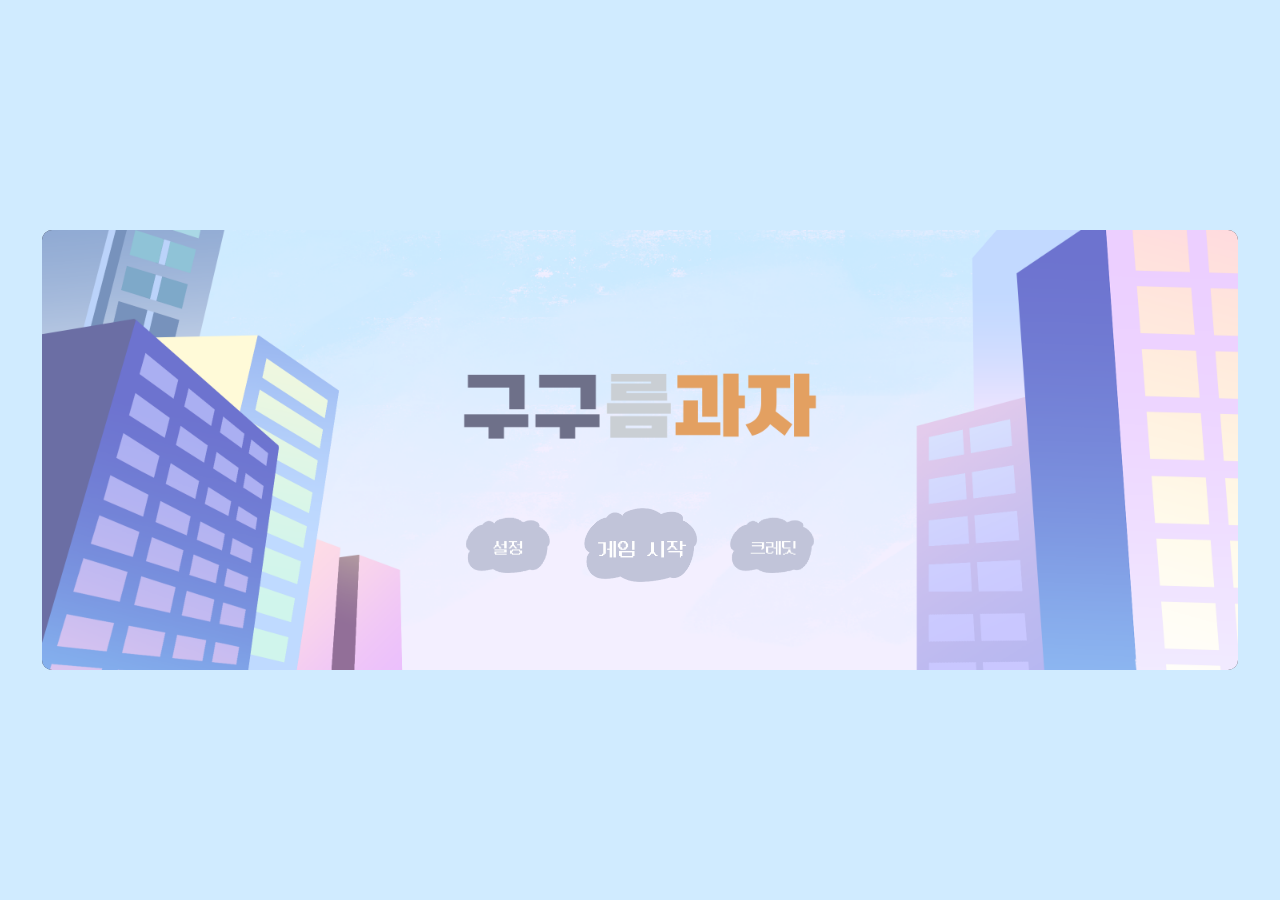
==== index.html @ b90b45f0 "Updated: 인간발-속도에 따른 땅에 남아있는 시간 따로 조절가능, 히트박스 추가" ====
<!doctype html>
<html lang="ko">
    <head>
        <meta charset="UTF-8" />
        <meta name="viewport" content="width=device-width, initial-scale=1.0" />
        <title>구구름과자</title>

        <link rel="icon" type="image/x-icon" href="/img_assets/cig.png" />

        <!-- CSS: tokens → 리셋 → 레이아웃 → 부품 순서 -->
        <link rel="stylesheet" href="css/tokens.css" />
        <link rel="stylesheet" href="css/base.css" />
        <link rel="stylesheet" href="css/layout.css" />
        <link rel="stylesheet" href="css/components.css" />
    </head>
    <body>
        <!-- 모든 씬을 담는 박스. 씬 흐름: title → introVideo → play → endingVideo → end -->

        <div id="game-container">
            <!-- ═══ 씬: 타이틀 ═══ -->
            <div id="scene-title" class="scene active">
                <img
                    class="scene-title-image"
                    src="img_assets/bg/title.png"
                    alt="타이틀"
                />
                <div class="title-controls">
                    <div class="btn-group">
                        <button id="btn-game-setting" class="btn-ui-frame">
                            <img
                                src="img_assets/ui/gameSetting.png"
                                alt="설정"
                            />
                        </button>
                        <button id="btn-game-start" class="btn-ui-frame">
                            <img
                                src="img_assets/ui/gameStartButton.png"
                                alt="게임 시작"
                            />
                        </button>
                        <button id="btn-game-credit" class="btn-ui-frame">
                            <img
                                src="img_assets/ui/gameCredit.png"
                                alt="난이도"
                            />
                        </button>
                    </div>
                </div>
            </div>

            <!-- ═══ 씬: 인트로 영상(이미지) ═══ -->
            <div id="scene-introVideo" class="scene">
                <!-- poster: 영상이 재생되기 전/실패했을 때 대신 보여줄 이미지 (= 최소 1장 보장) -->
                <video
                    id="intro-video"
                    class="scene-video"
                    src="video_assets/intro.mp4"
                    poster="img_assets/bg/opening.png"
                    playsinline
                    preload="auto"
                ></video>
                <!-- 인트로 건너뛰기 버튼 (영상 위에 떠 있음) -->
                <button id="btn-skip-intro" class="btn-skip">건너뛰기 ▸</button>
            </div>

            <!-- ═══ 씬: 플레이 ═══ -->
            <div id="scene-play" class="scene">
                <!-- HUD: 폐 게이지 -->
                <div id="hud">
                    <div class="hud-lung-box">
                        <div id="lung-gauge">
                            <!-- 레이어1: 폐 외곽선 (항상 보임) -->
                            <div id="lung-outline"></div>
                            <!-- 레이어2: 채움 색, mask로 폐 모양만 남기고 clip-path로 아래서 위로 채움 -->
                            <div id="lung-fill"></div>
                        </div>
                        <span id="gauge-value">0 / 100</span>
                    </div>
                </div>

                <!-- 플레이 무대(뷰포트): 고정 크기 창. 이 안에서 #world 가 스크롤된다. -->
                <div id="play-field">
                    <!-- 월드(맵 전체 크기). render 가 transform 으로 좌우로 민다. -->
                    <div id="world">
                        <!-- 배경 맵 이미지 (월드 맨 뒤 레이어) -->
                        <div id="map-bg"></div>
                        <!-- 담배 레이어 (render 가 자식 노드 생성/관리) -->
                        <div id="cigarette-layer"></div>
                        <div id="cig-hitbox-layer"></div>
                        <!-- 디버그용: 담배 충돌 박스 -->

                        <!-- 플레이어 (render 가 left/top 설정) -->
                        <div id="player"></div>
                        <div id="player-hitbox"></div>
                        <!-- 디버그용: 실제 충돌 박스 시각화 -->

                        <!-- 인간 발(적) 레이어 (render 가 자식 노드 생성/관리) -->
                        <div id="human-layer"></div>
                        <div id="foot-hitbox-layer"></div>
                        <!-- 디버그용: 발 충돌 박스 -->
                    </div>
                </div>
            </div>

            <!-- ═══ 씬: 엔딩 영상(이미지) ═══ -->
            <div id="scene-endingVideo" class="scene">
                <video
                    id="ending-video"
                    class="scene-video"
                    src="video_assets/ending.mp4"
                    poster="img_assets/bg/ending.png"
                    playsinline
                    preload="auto"
                ></video>
            </div>

            <!-- ═══ 씬: 엔딩 화면 end ═══ -->
            <div id="scene-end" class="scene">
                <h2>폐가 담배연기로 가득찬 구구는 멀리멀리 날아갔대요.</h2>
                <button id="btn-restart" class="btn-primary">다시 줍기</button>
            </div>

            <!-- ═══ 설정 팝업 (esc 로 열고 닫음, play 중에만) ═══ -->
            <!-- '씬'이 아니라 게임 화면 위에 뜨는 오버레이다. 평소엔 .hidden 으로 숨김. -->
            <div id="settings-overlay" class="overlay hidden">
                <div id="settings-popup">
                    <h2 class="settings-title">설정</h2>
                    <!-- 다시 시작: 타이틀 화면으로 돌아간다 (다시 시작하면 게임 초기화됨) -->
                    <button id="btn-settings-restart" class="btn-image-style">
                        다시 줍기
                    </button>

                    <!-- TODO(다음): BGM 볼륨 슬라이더가 여기 들어옴 -->
                    <!-- BGM 볼륨 슬라이더 -->
                    <div class="settings-row">
                        <label for="bgm-volume" class="settings-label"
                            >BGM</label
                        >
                        <!-- value 는 폴백. JS가 DATA.CONFIG.AUDIO.BGM_VOLUME 로 덮어씀 -->
                        <input
                            id="bgm-volume"
                            class="bgm-slider"
                            type="range"
                            min="0"
                            max="1"
                            step="0.01"
                            value="0.5"
                        />
                    </div>
                </div>
            </div>
        </div>

        <!-- ═══ 스크립트 로드 (의존성 순서) ═══ -->
        <script src="js/helpers.js"></script>
        <script src="js/data.js"></script>

        <!-- 엔티티 클래스 (state.js·systems 보다 먼저 로드, state.js가 쓰니까) -->
        <script src="js/entities/player.js"></script>
        <script src="js/entities/cigarette.js"></script>

        <script src="js/entities/humanFoot.js"></script>
        <script src="js/entities/human.js"></script>

        <script src="js/state.js"></script>
        <script src="js/systems/input.js"></script>
        <script src="js/systems/movement.js"></script>
        <script src="js/systems/camera.js"></script>
        <script src="js/systems/interaction.js"></script>
        <script src="js/systems/spawn.js"></script>
        <!-- 담배 낙하 + 공중 데미지 시스템 (air→ground FSM) -->
        <script src="js/systems/cigaretteFall.js"></script>
        <script src="js/systems/humanWalk.js"></script>

        <!-- anim.js: 현재 보류(주석 처리됨). 다음 스코프에서 부활 예정이라 로드만 유지. -->
        <script src="js/systems/anim.js"></script>
        <script src="js/systems/judge.js"></script>
        <script src="js/systems/render.js"></script>
        <!-- BGM -->
        <script src="js/audio.js"></script>
        <script src="js/loop.js"></script>
        <!-- 설정 팝업 (esc 토글 + 다시 시작) -->
        <script src="js/settings.js"></script>

        <script src="js/main.js"></script>
    </body>
</html>
---- css/tokens.css ----
/* ═══════════════════════════════════════════════════════
   tokens.css — 디자인 토큰 (모든 변수의 단일 출처)
   원시색 → 의미색 → 버튼 → 간격 → 폰트 → 모서리 → 그림자 → 게임전용.
   ═══════════════════════════════════════════════════════ */

@import url("https://fonts.googleapis.com/css2?family=Noto+Sans+KR:wght@400;500;700&family=Jua&display=swap");

:root {
    /* ═══ 1. 원시 색상 (Primitive Colors) ═══ */
    --ink-900: #1a1a1f;
    --ink-700: #2e2e38;
    --ink-500: #4a4a57;

    --paper-0: #ffffff;
    --paper-50: #f7f5f0;
    --paper-100: #ece8df;
    --paper-300: #d6d0c2;

    --smoke-300: #b8c0c4;
    --smoke-500: #8a949a;

    --btn-bg: #fff9d5;
    --btn-text: #2627ff;

    /* 게이지(폐) — 차오를수록 탁해지는 느낌의 강조색 */
    /* --gauge-fill: #d8654f; */
    --gauge-fill: #e0c7b6;
    --gauge-track: #0d0dd5;

    --accent-500: #e8b84b; /* 담배 불빛/포인트 */

    /* ═══ 2. 의미 색상 (Semantic Colors) ═══ */
    --text-primary: var(--paper-50);
    --text-secondary: var(--smoke-300);
    --text-inverse: var(--ink-900);

    --bg-frame: var(--ink-900); /* 화면 바깥 여백 */
    --bg-stage: var(--ink-700); /* 플레이 무대 배경 */
    --bg-ground: #3f3f4a; /* 바닥 */

    --border-primary: var(--ink-500);

    /* ═══ 3. 버튼 색상 ═══ */
    --button-primary-bg: var(--accent-500);
    --button-primary-hover: #f1c766;
    --button-primary-text: var(--ink-900);

    --button-dev-bg: var(--smoke-500);
    --button-dev-hover: var(--smoke-300);
    --button-dev-text: var(--ink-900);

    /* ═══ 4. 간격 (Spacing) — 4px 단위 ═══ */
    --spacing-1: 4px;
    --spacing-2: 8px;
    --spacing-3: 12px;
    --spacing-4: 16px;
    --spacing-6: 24px;
    --spacing-8: 32px;
    --spacing-12: 48px;
    --spacing-14: 56px;
    --spacing-18: 72px;
    --spacing-30: 120px;

    /* ═══ 5. 폰트 ═══ */
    --font-family: "Noto Sans KR", sans-serif;
    --font-display: "Jua", "Noto Sans KR", sans-serif; /* 타이틀용 */

    --font-size-sm: 14px;
    --font-size-base: 16px;
    --font-size-lg: 18px;
    --font-size-h2: 30px;
    --font-size-h1: 40px;

    --font-weight-base: 400;
    --font-weight-medium: 500;
    --font-weight-bold: 700;

    /* ═══ 6. 모서리 (Border Radius) ═══ */
    --radius-sm: 4px;
    --radius-base: 8px;
    --radius-lg: 12px;
    --radius-full: 9999px;

    /* ═══ 7. 그림자 (Shadow) ═══ */
    --shadow-sm: 0 1px 2px 0 rgba(0, 0, 0, 0.25);
    --shadow-md: 0 4px 6px -1px rgba(0, 0, 0, 0.35);
    --shadow-lg: 0 10px 20px -5px rgba(0, 0, 0, 0.5);

    /* ═══ 8. 게임 전용 토큰 ═══ */
    /* 무대(필드)·플레이어·바닥 크기. 진짜 단일 출처는 JS 의 DATA.CONFIG 이며,
       main.js 부팅 때 아래 값들을 DATA 값으로 덮어쓴다(주입).
       여기 값은 JS 로딩 전/주입 실패 시의 폴백(fallback)일 뿐이다. */
    --viewport-width: 720px; /* 폴백 — main.js 가 DATA.CONFIG.VIEWPORT.WIDTH 로 덮어씀 */
    --viewport-height: 360px; /* 폴백 — main.js 가 덮어씀 */
    --map-width: 720px; /* 폴백 — main.js 가 DATA.CONFIG.MAP.WIDTH 로 덮어씀 */
    --map-height: 360px; /* 폴백 — main.js 가 덮어씀 */
    --map-sprite: none; /* 폴백 — main.js 가 배경 이미지 url 로 덮어씀 */
    --player-width: 24px;
    --player-height: 32px;
    --ground-height: 40px; /* = DATA.CONFIG.VIEWPORT.GROUND_HEIGHT 폴백 */

    /* 담배 크기는 종류마다 달라서 더 이상 CSS 토큰을 쓰지 않는다.
       이제 DATA.CIGARETTE_TYPES 가 단일 출처이고, render() 가 인스턴스별로
       width/height 를 인라인 설정한다.
    --cig-width: 16px;
    --cig-height: 16px; */

    /* 게이지 바 */
    --gauge-bar-width: 240px;
    --gauge-bar-height: 20px;
}
---- css/base.css ----
/* ═══════════════════════════════════════════════════════
   base.css — 리셋 + 전역 기본 스타일
   대응 TDD: 없음 (인프라).

   CSS 분리 전략 (업계 통용 — ITCSS 의 단순화 버전):
     tokens.css      → 변수만 (Settings)
     base.css        → 리셋 + 요소 기본값 (Generic/Elements)  ← 이 파일
     layout.css      → 큰 구조: 컨테이너·씬·무대 (Objects)
     components.css  → 재사용 부품: 버튼·게이지·엔티티 (Components)
   파일이 더 커지면 components 를 buttons.css / gauge.css 등으로 더 쪼갠다.
   ═══════════════════════════════════════════════════════ */

*,
*::before,
*::after {
    box-sizing: border-box;
    margin: 0;
    padding: 0;
}

html,
body {
    height: 100%;
}

body {
    font-family: var(--font-family);
    font-size: var(--font-size-base);
    color: var(--text-primary);
    background: var(--bg-frame);

    display: flex;
    align-items: center;
    justify-content: center;
    min-height: 100vh;
    -webkit-user-select: none;
    user-select: none; /* 드래그로 텍스트 선택되는 것 방지 */
}

button {
    font-family: inherit;
    cursor: pointer;
    border: none;
}
---- css/layout.css ----
/* ═══════════════════════════════════════════════════════
   layout.css — 큰 구조 (컨테이너 · 씬 전환 · 플레이 무대)
   씬 전환 자체는 JS switchScene 이 .active 토글로 수행한다.
   씬 흐름(개발문서): title → introVideo → play → endingVideo → end
   ═══════════════════════════════════════════════════════ */

body {
    background-color: #d0ebff;
    margin: 0;
}

#game-container {
    position: relative;
    width: var(--viewport-width); /* 보이는 게임 = 뷰포트 폭 */
    background: var(--bg-stage);
    border: 2px solid #d0ebff;
    border-radius: var(--radius-lg);
    overflow: hidden;
}

/* ── 씬 공통: 기본은 숨김, .active 만 보임 ── */
.scene {
    display: none;
    flex-direction: column;
    align-items: center;
    justify-content: center;
    min-height: var(--viewport-height);
}

.scene.active {
    display: flex;
}

/* ── 타이틀 씬 ── */
#scene-title {
    gap: var(--spacing-6);
    text-align: center;
    position: relative; /* 내부 요소들을 겹쳐 올릴 기준점이 됩니다 */
    width: 100%; /* 게임 화면 가로를 꽉 채웁니다 */
    height: 440px; /* 지정한 화면 높이 */
    margin: 0 auto;
    overflow: hidden;
}

#scene-title h1 {
    font-family: var(--font-display);
    font-size: var(--font-size-h1);
}

#scene-end h2 {
    font-family: var(--font-display);
}

#btn-game-start {
    z-index: 10; /* 이미지보다 무조건 위에 보이도록 설정 */
}

#btn-game-setting {
    z-index: 10; /* 이미지보다 무조건 위에 보이도록 설정 */
}

.scene-title-image {
    display: block;
    position: absolute; /* 상자 안에서 배경처럼 바닥에 깔아둡니다 */
    top: 0;
    left: 0;
    width: 100%;
    height: 100%;
    object-fit: cover; /* 이미지가 절대 일그러지지 않게 보호합니다 */
    z-index: 1; /* 1층: 가장 바닥에 깔아둡니다 */
}

#scene-title .title-controls {
    position: absolute;
    bottom: 20%; /* 이미지 하단에서의 높이 조절 */
    left: 50%;
    transform: translateX(-50%);
    z-index: 10; /* 이미지보다 위로 띄우기 */
}

#scene-title .btn-group {
    display: flex;
    justify-content: center; /* 버튼들을 화면 가운데로 예쁘게 모아줘 */
    align-items: center; /* 크기가 달라진 버튼들의 '상하 정렬'을 정중앙으로 일렬횡대 정렬! */
    flex-direction: row; /* ★ 버튼들을 좌우로 나란히 정렬합니다 */
    gap: var(--spacing-3); /* ★ 버튼과 버튼 사이의 가로 간격입니다 */
}

.btn-ui-frame {
    background: none;
    border: none;
    padding: 0;
    cursor: pointer;
    position: relative; /* 글자를 위에 띄울 때를 위한 대비 */
    display: inline-flex;
    align-items: center;
    justify-content: center;
    --btn-custom-width: 120px; /* ㅠㅠ 이 안에서 하니까 됩니다 왜일까요 ... */

    transition: transform 0.2s ease-in-out; /* 크기 변화가 부드럽게 일어나도록 시간의 흐름을 줍니다 (0.2초 동안 부드럽게) */
    width: var(--btn-custom-width);
}

#btn-game-start img {
    width: 100%; /* 게임 시작 구름은 상자에 꽉 차게 100% */
}

#btn-game-setting img {
    width: 70%; /* 설정 이미지는 상자 안에서 70% 크기로 아담하게 줄여 */
}

#btn-game-credit img {
    width: 70%; /* 크레딧 이미지도 똑같이 70%로 줄여서 균형을 맞춰 */
}

.btn-ui-frame:hover {
    transform: scale(1.08);
}

/* ── 영상(이미지) 씬: introVideo / endingVideo ── */
/* 이미지 한 장을 무대 크기에 맞춰 보여준다. 시간이 지나면 자동 전환(loop.js). */
#scene-introVideo,
#scene-endingVideo {
    padding: 0; /* 이미지를 무대에 꽉 맞추기 위해 패딩 제거 */
}
.scene-image,
.scene-video {
    display: block;
    width: var(--viewport-width);
    height: var(--viewport-height);
    object-fit: contain; /* 비율 유지하며 무대 안에 맞춤 */
}

/* ── 플레이 씬 ── */
#scene-play {
    gap: var(--spacing-4);
    /* padding: var(--spacing-4); */
}

/* 플레이 무대: 좌우 이동·담배가 놓이는 고정 크기 박스.
   position:relative → 안의 player/담배가 absolute 로 배치됨 */
#play-field {
    position: relative;
    width: var(--viewport-width);
    height: var(--viewport-height);
    background: var(--bg-stage);
    overflow: hidden; /* ← 이게 4400px 월드를 1200px 창으로 잘라준다. 절대 지우면 안된답니다; */
}

/* 바닥선 — 플레이어와 담배가 서 있는 지면(시각용).
   높이는 DATA.CONFIG.FIELD.GROUND_HEIGHT 와 같다 (main.js 가 --ground-height 주입). */
#play-field::after {
    content: "";
    position: absolute;
    left: 0;
    right: 0;
    bottom: 0;
    height: var(--ground-height);
    background: transparent;
}

/* ── 월드(맵 전체): #play-field 안에서 transform 으로 좌우 스크롤 ── */
#world {
    position: absolute;
    left: 0;
    top: 0;
    width: var(--map-width);
    height: var(--map-height);
    will-change: transform; /* 매 프레임 transform → GPU 합성으로 부드럽게 (당신이 짚은 #3) */
}

/* ── 배경 맵 이미지 (월드 맨 뒤) ── */
#map-bg {
    position: absolute;
    left: 0;
    top: 0;
    width: var(--map-width);
    height: var(--map-height);
    background-image: var(--map-sprite);
    background-size: 100% 100%; /* 4400x440 칸에 꽉 채움. 원본과 같은 10:1 비율이라 왜곡 없음 */
    background-repeat: no-repeat;
}

.hud-lung-box {
    position: absolute;
    top: 24px; /* 상단 테두리로부터 내려올 거리 */
    right: 32px; /* 오른쪽 테두리로부터 떨어질 거리 */
    z-index: 100; /* 게임 속 다른 요소들보다 항상 위에 보이도록 설정 */
}
---- css/components.css ----
/* ═══════════════════════════════════════════════════════
   components.css — 재사용 부품 (버튼 · 게이지 · 엔티티)
   ⚠ 여기엔 "보이는 모양"만. 위치(left/top)·크기·게이지 너비처럼 STATE/DATA
     에서 나오는 값은 render() 가 인라인 스타일로 쓴다 (CSS 는 고정 모양만).
   ═══════════════════════════════════════════════════════ */

/* ── 버튼 ── */
.btn-primary {
    font-family: var(--font-display);
    font-size: var(--font-size-lg);
    color: var(--button-primary-text);
    background: var(--button-primary-bg);
    padding: var(--spacing-3) var(--spacing-8);
    border-radius: var(--radius-full);
    box-shadow: var(--shadow-md);
    transition: background 0.15s ease;
}
.btn-primary:hover {
    background: var(--button-primary-hover);
}

/* 개발용 버튼 (담배 수동 생성 — 테스트용) */
.btn-dev {
    font-size: var(--font-size-sm);
    color: var(--button-dev-text);
    background: var(--button-dev-bg);
    padding: var(--spacing-2) var(--spacing-4);
    border-radius: var(--radius-sm);
}
.btn-dev:hover {
    background: var(--button-dev-hover);
}

/* ── 인트로 건너뛰기 버튼 ── */
/* 영상 씬은 position:relative 가 아니므로, 무대(#game-container) 기준으로 띄운다.
   영상 위 오른쪽 아래 구석에 배치. */
.btn-skip {
    position: absolute;
    right: var(--spacing-4);
    bottom: var(--spacing-4);
    z-index: 50; /* 영상보다 위 */
    font-family: var(--font-display);
    font-size: var(--font-size-base);
    color: var(--btn-text);
    background-color: var(--btn-bg);
    padding: var(--spacing-2) var(--spacing-4);
    border-radius: var(--radius-full);
    cursor: pointer;
    will-change: filter;
    transform: translateZ(0);
    transition:
        background 0.15s ease,
        filter 0.2s ease;
}
.btn-skip:hover {
    filter: brightness(50%);
}

/* ── HUD: 폐 게이지 ── */
#hud {
    position: absolute;
    top: 0;
    display: flex;
    align-items: center;
    gap: var(--spacing-3);
    width: var(--viewport-width);
    z-index: 20; /* 맨 위에 올리기 */
}
#gauge-value {
    font-size: var(--font-size-sm);
    color: var(--text-secondary);
    min-width: 48px;
}

/* 폐 모양 게이지 컨테이너: 크기는 폐 이미지 비율에 맞게 조정 */
#lung-gauge {
    position: relative;
    width: var(--lung-width); /* DATA에서 주입 */
    height: var(--lung-height); /* DATA에서 주입 */
}

/* 레이어1: 폐 외곽선 이미지. 항상 전체가 보임 */
#lung-outline {
    position: absolute;
    inset: 0;
    background-image: var(--lung-sprite); /* JS가 주입 */
    background-size: contain;
    background-repeat: no-repeat;
    background-position: center;
}

/* 레이어2: 채움 색. mask로 폐 모양만 남기고, clip-path로 아래서 위로 채운다 */
#lung-fill {
    position: absolute;
    inset: 0;
    background: var(--gauge-fill);

    /* 폐 PNG의 투명 부분은 뚫리고 불투명 부분만 색이 보임 */
    mask-image: var(--lung-sprite); /* JS가 주입 */
    mask-size: contain;
    mask-repeat: no-repeat;
    -webkit-mask-image: var(--lung-sprite); /* Safari */
    -webkit-mask-size: contain;
    -webkit-mask-repeat: no-repeat;
    -webkit-mask-position: center;

    /* clip-path: inset(X% 0 0 0) → 위에서 X%만큼 잘라냄. 즉 아래서 위로 채워짐 */
    /* 초기값 100% = 완전히 비어있음. render.js가 매 프레임 갱신 */
    clip-path: inset(100% 0 0 0);
    transition: clip-path 0.12s linear;
}
/* ── 엔티티: 플레이어 ── */
/* 위치(left/top)는 render() 가 STATE.player.x/y 로 설정. */
#player {
    position: absolute;
    width: var(--player-width);
    height: var(--player-height);
    border-radius: var(--radius-sm);
    background-position: bottom;
    background-size: contain;
    background-repeat: no-repeat;
}
/* 오른쪽을 볼 때 좌우 반전 (data-looking 은 render() 가 설정) */
#player[data-looking="right"] {
    transform: scaleX(-1);
}

/* 디버그: 실제 히트박스. render() 가 getBox() 값으로 위치·크기를 매 프레임 설정. */
#player-hitbox {
    position: absolute;
    border: 2px solid red;
    box-sizing: border-box; /* 테두리가 박스 크기를 키우지 않게 */
    pointer-events: none;
    z-index: 30;
}

/* ── 엔티티: 담배 ── */
/* 크기·이미지는 종류마다 다르므로 render() 가 인라인으로 설정한다(DATA 단일 출처).
   CSS 는 "배경 이미지를 어떻게 보여줄지"만 고정으로 둔다. */
.cigarette {
    position: absolute;
    background-position: center;
    background-size: contain;
    background-repeat: no-repeat;
    border-radius: var(--radius-sm);
    /* left/top/width/height/background-image 는 render() 가 인스턴스별로 설정 */
}
/* 주운 담배는 화면에서 사라짐 (collected === true) */
.cigarette.collected {
    display: none;
}

/* 디버그: 담배 실제 히트박스 (회전 안 함, 충돌과 1:1) */
.cig-hitbox {
    position: absolute;
    border: 2px solid red;
    box-sizing: border-box;
    pointer-events: none;
    z-index: 30;
}

.cig-hitbox.collected {
    display: none;
}
/* ── 엔티티: 인간 발(적) ── */
/* 크기·이미지는 종류/상태마다 다르므로 render() 가 인라인으로 설정한다(DATA 단일 출처). */
.human-foot {
    position: absolute;
    background-position: center;
    background-repeat: no-repeat;
    z-index: 10; /* 플레이어/담배 위로 (밟는 느낌). 뒤로 보내려면 낮추기 */
    /* left/top/width/height/background-image/display 는 render() 가 설정 */
    /* border: solid 1px blue; 이건 이미지 전체 테두리*/
    /* [추가] 원하는 배율 */
    background-size: 300px 400px;
}

/* 디버그: 발 실제 히트박스 (충돌과 1:1) */
.foot-hitbox {
    position: absolute;
    border: 2px solid red;
    box-sizing: border-box;
    pointer-events: none;
    z-index: 30;
}

/* ── 설정 팝업 오버레이 ── */
/* 게임 화면 전체를 덮는 반투명 막. .hidden 이면 숨김. */
.overlay {
    position: absolute; /* #game-container 기준으로 꽉 채움 */
    inset: 0;
    display: flex;
    align-items: center;
    justify-content: center;
    background: rgba(0, 0, 0, 0.55); /* 뒤 화면을 어둡게 */
    z-index: 100; /* 모든 씬 위에 */
}
.overlay.hidden {
    display: none; /* 평소엔 안 보임 */
}

/* 팝업 박스 */
#settings-popup {
    position: relative; /* 타이틀을 상단에 고정하기 위한 기준점 */
    display: flex;
    flex-direction: column;
    align-items: center;
    justify-content: center; /* 추가: 내부 요소들을 '세로 정중앙'으로 모으는 */

    width: 340px;
    min-height: 260px; /* 팝업창의 최소 높이를 살짝 잡아줘야 세로로 움직일 공간 */
    gap: 25px; /* ── 개별 조절을 위해 기존 gap은 0으로 ── */

    padding: var(--spacing-8);
    background: #cae1ff;
    border: none;
    box-shadow: 0 12px 36px rgba(164, 193, 230, 0.45);
    border-radius: var(--radius-lg);
    box-shadow: var(--shadow-lg);
    transform: scale(1.1);

    transform-origin: center;
}
.settings-title {
    position: absolute;
    top: 25px;
    font-family: var(--font-display);
    font-size: 1.5rem;
    color: #5c7594;
    margin: 0;
}

.btn-image-style {
    font-family: var(--font-display);
    font-size: var(--font-size-lg);
    background-color: var(--btn-bg);
    color: var(--btn-text);
    border-radius: var(--radius-full);
    padding: 15px 30px;
    font-size: 1.5rem;
    text-align: center;
    border: none;
    box-shadow: none;
    cursor: pointer;
    margin: 0;
    will-change: filter;
    transform: translateZ(0);
    transition: filter 0.2s ease;
}

.btn-image-style:hover {
    filter: brightness(90%);
}

.btn-settings-restart {
    margin: 0;
    text-align: center;
}

/* ── 설정: BGM 볼륨 슬라이더 ── */
.settings-row {
    margin: 0;
    display: flex;
    align-items: center;
    justify-content: center;
    gap: 15px;
    width: 100%; /* 좌우 밸런스를 맞추기 위해 너비 확보 */
}
.settings-label {
    font-family: var(--font-display);
    color: #5c7594;
}

/* 기본 슬라이더 (단순 막대 + 동그란 손잡이) */
.bgm-slider {
    -webkit-appearance: none;
    appearance: none;
    width: 160px;
    height: 12px;
    /* border-radius: var(--radius-full); */
    background: #c69c6d;
    outline: none;
    cursor: pointer;
}

/* 손잡이(잡고 움직이는 공) — WebKit(Chrome/Safari) */
.bgm-slider::-webkit-slider-thumb {
    -webkit-appearance: none;
    appearance: none;
    width: 32px;
    height: 32px;
    /* border-radius: var(--radius-full); */
    background: url("../img_assets/ui/flame_normal.png") no-repeat center center;
    background-size: contain;
    border: none;
}

/* [오른쪽 이동 시] 불꽃이 왼쪽으로 휘날리는 이미지 */
.bgm-slider.move-right::-webkit-slider-thumb {
    background: url("../img_assets/ui/flame_left.png") no-repeat center center;
    background-size: contain;
}

/* [왼쪽 이동 시] 불꽃이 오른쪽으로 휘날리는 이미지 */
.bgm-slider.move-left::-webkit-slider-thumb {
    background: url("../img_assets/ui/flame_right.png") no-repeat center center;
    background-size: contain;
}

/* 파이어폭스 브라우저용 */
.bgm-slider::-moz-range-thumb {
    width: 32px;
    height: 32px;
    background: url("../img_assets/ui/flame_normal.png") no-repeat center center;
    background-size: contain;
    border: none;
}

.bgm-slider.move-right::-moz-range-thumb {
    background: url("../img_assets/ui/flame_left.png") no-repeat center center;
    background-size: contain;
}
.bgm-slider.move-left::-moz-range-thumb {
    background: url("../img_assets/ui/flame_right.png") no-repeat center center;
    background-size: contain;
}
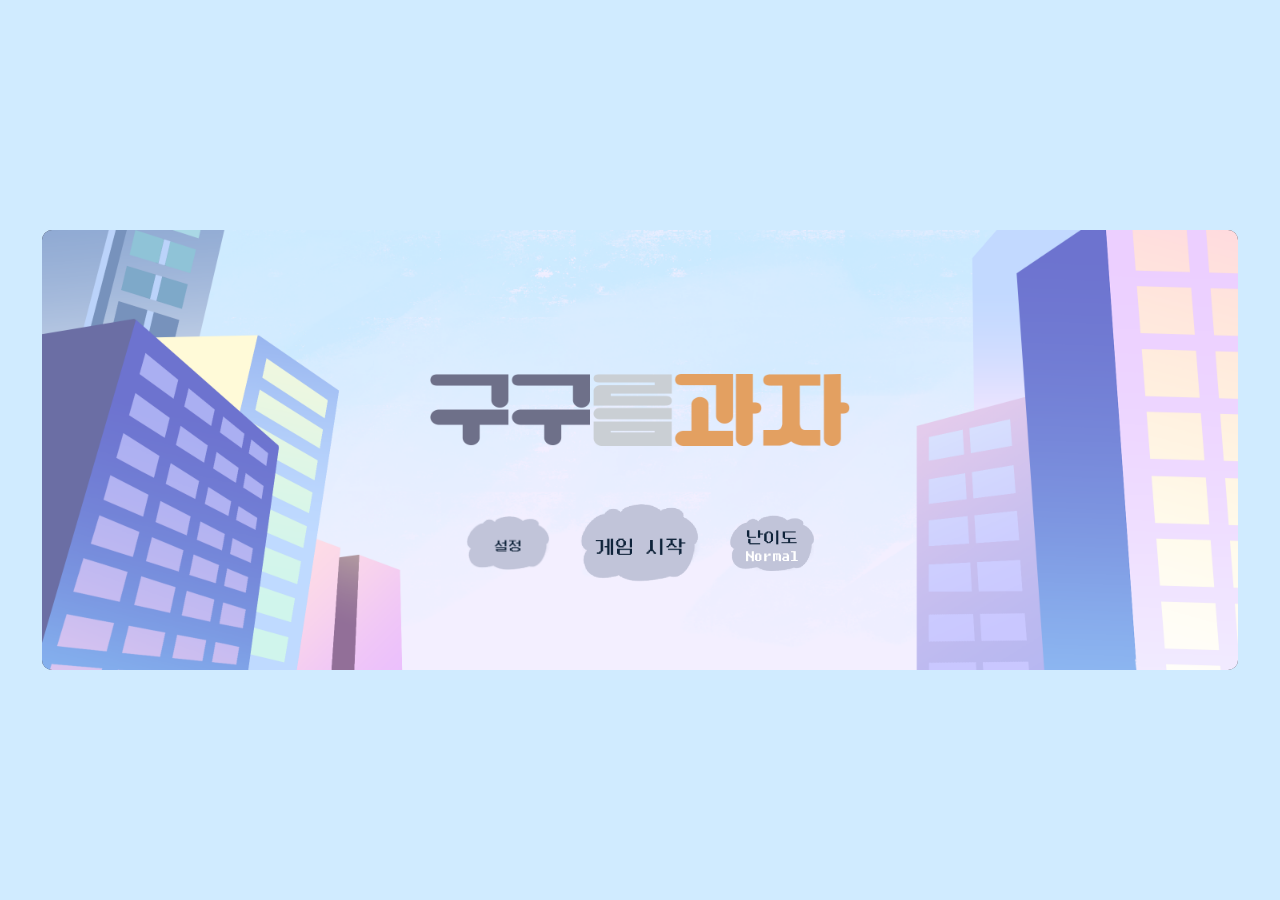
==== commit bfaeb442: "Updated: 타이틀 버튼 이미지 교체, 설정창 버튼추가 된 거 ui 수정" ====
--- a/index.html
+++ b/index.html
@@ -28,7 +28,7 @@
                     <div class="btn-group">
                         <button id="btn-game-setting" class="btn-ui-frame">
                             <img
-                                src="img_assets/ui/gameSetting.png"
+                                src="img_assets/ui/gameSettingButton.png"
                                 alt="설정"
                             />
                         </button>
@@ -40,7 +40,7 @@
                         </button>
                         <button id="btn-game-credit" class="btn-ui-frame">
                             <img
-                                src="img_assets/ui/gameCredit.png"
+                                src="img_assets/ui/gameNormalButton.png"
                                 alt="난이도"
                             />
                         </button>
@@ -114,21 +114,22 @@
                 ></video>
             </div>
 
-            <!-- ═══ 씬: 엔딩 화면 end ═══ -->
-            <div id="scene-end" class="scene">
-                <h2>폐가 담배연기로 가득찬 구구는 멀리멀리 날아갔대요.</h2>
-                <button id="btn-restart" class="btn-primary">다시 줍기</button>
-            </div>
-
             <!-- ═══ 설정 팝업 (esc 로 열고 닫음, play 중에만) ═══ -->
             <!-- '씬'이 아니라 게임 화면 위에 뜨는 오버레이다. 평소엔 .hidden 으로 숨김. -->
             <div id="settings-overlay" class="overlay hidden">
                 <div id="settings-popup">
+                    <div id="settings-close">닫기(esc)</div>
                     <h2 class="settings-title">설정</h2>
-                    <!-- 다시 시작: 타이틀 화면으로 돌아간다 (다시 시작하면 게임 초기화됨) -->
-                    <button id="btn-settings-restart" class="btn-image-style">
-                        다시 줍기
-                    </button>
+                    <div class="settings-buttons-container">
+                        <!-- 다시 시작: 타이틀 화면으로 돌아간다 (다시 시작하면 게임 초기화됨) -->
+                        <button id="btn-settings-restart" class="btn-image-style">
+                            다시 줍기
+                        </button>
+
+                        <button id="btn-settings-title" class="btn-image-style">
+                            타이틀로 나가기
+                        </button>
+                    </div>
 
                     <!-- TODO(다음): BGM 볼륨 슬라이더가 여기 들어옴 -->
                     <!-- BGM 볼륨 슬라이더 -->
--- a/css/components.css
+++ b/css/components.css
@@ -172,7 +172,7 @@
     /* left/top/width/height/background-image/display 는 render() 가 설정 */
     /* border: solid 1px blue; 이건 이미지 전체 테두리*/
     /* [추가] 원하는 배율 */
-    background-size: 300px 400px;
+    background-size: 350px 400px;
 }
 
 /* 디버그: 발 실제 히트박스 (충돌과 1:1) */
@@ -230,14 +230,51 @@
     margin: 0;
 }
 
+#settings-close {
+    color: #5c7594;
+    border: none;
+
+    padding: 6px 14px;
+    border-radius: 20px;       /* 둥글둥글하고 부드러운 모서리 */
+    font-size: 14px;           /* 글씨 크기도 살짝 아담하게 */
+    font-weight: bold;
+    cursor: pointer;
+
+    position: absolute;
+    top: 22px;
+    right: 20px;
+
+    cursor: pointer;          /* 마우스를 올리면 손가락 모양으로 변합니다 */
+    user-select: none;        /* 더블클릭했을 때 글자가 파랗게 드래그되는 현상을 막아줍니다 */
+    
+    /* 부드러운 상호작용 효과 */
+    transition: background-color 0.2s, transform 0.1s;
+}
+
+/* 마우스 올렸을 때 & 클릭했을 때 효과 */
+#settings-close:hover {
+    filter: brightness(90%);
+}
+
+#settings-close:active {
+    transform: scale(0.95);    /* 누르면 슥 들어가는 쫀득한 손맛 */
+}
+
+.settings-buttons-container {
+    display: flex;
+    justify-content: center; /* 가운데 정렬 */
+    align-items: center;     /* 세로 기준 정중앙 정렬 */
+    gap: 10px;
+}
+
 .btn-image-style {
     font-family: var(--font-display);
     font-size: var(--font-size-lg);
     background-color: var(--btn-bg);
     color: var(--btn-text);
     border-radius: var(--radius-full);
-    padding: 15px 30px;
-    font-size: 1.5rem;
+    padding: 12px 24px;
+    font-size: 1.1rem;
     text-align: center;
     border: none;
     box-shadow: none;
@@ -246,6 +283,9 @@
     will-change: filter;
     transform: translateZ(0);
     transition: filter 0.2s ease;
+
+    /* ★ 글자가 한 줄로 예쁘게 쭉 뻗도록 만듭니다 */
+    white-space: nowrap;
 }
 
 .btn-image-style:hover {
@@ -255,6 +295,10 @@
 .btn-settings-restart {
     margin: 0;
     text-align: center;
+    padding: 12px 24px;
+
+    * ★ 글자가 한 줄로 예쁘게 쭉 뻗도록 만듭니다 */
+    white-space: nowrap;
 }
 
 /* ── 설정: BGM 볼륨 슬라이더 ── */
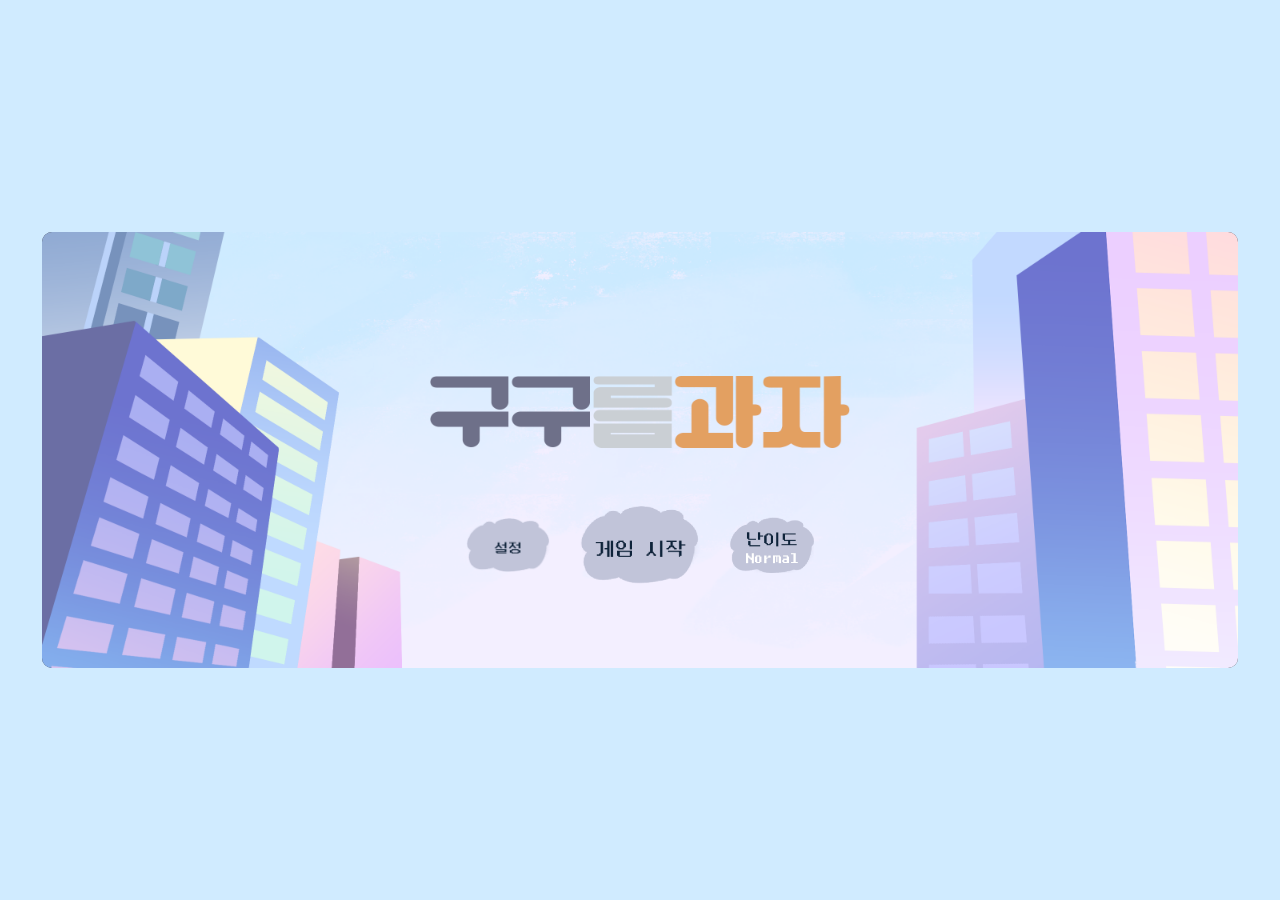
==== commit 6be9c856: "Updated: 게임오버 css 추가 / 게임오버 관련 이미지 추가" ====
--- a/index.html
+++ b/index.html
@@ -5,7 +5,7 @@
         <meta name="viewport" content="width=device-width, initial-scale=1.0" />
         <title>구구름과자</title>
 
-        <link rel="icon" type="image/x-icon" href="/img_assets/cig.png" />
+        <link rel="icon" type="image/x-icon" href="img_assets/cig.png" />
 
         <!-- CSS: tokens → 리셋 → 레이아웃 → 부품 순서 -->
         <link rel="stylesheet" href="css/tokens.css" />
@@ -102,6 +102,34 @@
                 </div>
             </div>
 
+            <!-- ═══ 씬: 게임오버 gameOver ═══ -->
+            <!-- 발에 두 번 밟히거나 담배 불붙음(smokeFire) 타이머 종료 시 진입 -->
+            <div id="scene-gameOver" class="scene">
+                <img
+                    class="game-over-title"
+                    src="img_assets/ui/gameoverTitle.png"
+                    alt="게임오버 타이틀"
+                />
+                <div class="gameover-controls">
+                    <div class="btn-group">
+                        <button id="btn-gameover-exit" class="btn-ui-frame">
+                            <img
+                                src="img_assets/ui/gameoverExitButton.png"
+                                alt="타이틀로 나가기"
+                            />
+                            <span>타이틀로 나가기</span>
+                        </button>
+                        <button id="btn-gameover-restart" class="btn-ui-frame">
+                            <img
+                                src="img_assets/ui/gameoverRestartButton.png"
+                                alt="다시하기"
+                            />
+                            <span>다시하기</span>
+                        </button>
+                    </div>
+                </div>
+            </div>
+
             <!-- ═══ 씬: 엔딩 영상(이미지) ═══ -->
             <div id="scene-endingVideo" class="scene">
                 <video
@@ -122,7 +150,10 @@
                     <h2 class="settings-title">설정</h2>
                     <div class="settings-buttons-container">
                         <!-- 다시 시작: 타이틀 화면으로 돌아간다 (다시 시작하면 게임 초기화됨) -->
-                        <button id="btn-settings-restart" class="btn-image-style">
+                        <button
+                            id="btn-settings-restart"
+                            class="btn-image-style"
+                        >
                             다시 줍기
                         </button>
 
@@ -155,6 +186,7 @@
         <!-- ═══ 스크립트 로드 (의존성 순서) ═══ -->
         <script src="js/helpers.js"></script>
         <script src="js/data.js"></script>
+        <script src="js/preload.js"></script>
 
         <!-- 엔티티 클래스 (state.js·systems 보다 먼저 로드, state.js가 쓰니까) -->
         <script src="js/entities/player.js"></script>
--- a/css/layout.css
+++ b/css/layout.css
@@ -12,6 +12,7 @@
 #game-container {
     position: relative;
     width: var(--viewport-width); /* 보이는 게임 = 뷰포트 폭 */
+    height: var(--viewport-height, 440px);
     background: var(--bg-stage);
     border: 2px solid #d0ebff;
     border-radius: var(--radius-lg);
@@ -187,3 +188,92 @@
     right: 32px; /* 오른쪽 테두리로부터 떨어질 거리 */
     z-index: 100; /* 게임 속 다른 요소들보다 항상 위에 보이도록 설정 */
 }
+
+/* ═══════════════════════════════════════════════════════
+   [게임오버 씬 - 최종 완벽 고정 스타일]
+   ═══════════════════════════════════════════════════════ */
+
+/* 1. 게임오버 씬 전체 박스 (443px 아래로 밀려나던 현상 해결) */
+#scene-gameOver.scene.active {
+    display: flex;
+    flex-direction: column;
+    align-items: center;
+    justify-content: space-between;
+    
+    /* 밀려난 상자를 무대 맨 위(0, 0)로 강제 고정 */
+    position: absolute;
+    top: 0;
+    left: 0;
+    width: 100%;
+    height: 100%;
+    z-index: 99999;
+    margin: 0;
+
+    padding-top: 140px;
+    padding-bottom: 85px;
+    box-sizing: border-box;
+    
+    background: rgba(0, 0, 0, 0.75) url('../img_assets/bg/gameover.png') no-repeat center / cover;
+}
+
+/* 2. 타이틀 및 버튼 이미지 가시성 보장 */
+#scene-gameOver.scene.active img {
+    display: block;
+    opacity: 1;
+    visibility: visible;
+}
+
+/* 3. 타이틀 글자 깜빡임 애니메이션 */
+#scene-gameOver.scene.active .game-over-title {
+    max-width: 40%;
+    height: auto;
+    object-fit: contain;
+    z-index: 10;
+    margin: 0;
+
+    will-change: opacity;
+    animation: arcadeBlink 0.8s steps(1) infinite;
+}
+
+@keyframes arcadeBlink {
+    0%, 100% { opacity: 1; }
+    50% { opacity: 0.3; }
+}
+
+/* 4. 버튼 액자 스타일 */
+#scene-gameOver.scene.active .btn-ui-frame {
+    background: transparent;
+    border: none;
+    box-shadow: none;
+    padding: 0;
+    cursor: pointer;
+    width: auto; /* 기존 btn-ui-frame의 120px 고정너비 해제 */
+}
+
+#scene-gameOver.scene.active .btn-ui-frame img {
+    width: 120px; /* 버튼 사이즈 조정 */
+    height: auto;
+    object-fit: contain;
+}
+
+#scene-gameOver.scene.active .btn-ui-frame span {
+    display: none;
+}
+
+/* 버튼 컨테이너 (하단 정렬) */
+#scene-gameOver.scene.active .gameover-controls {
+    z-index: 10;
+    width: 100%;
+    display: flex;
+    justify-content: center;
+}
+
+/* 게임오버 버튼 그룹의 좌우 간격 조절 */
+#scene-gameOver.scene.active .btn-group {
+    display: flex;
+    flex-direction: row;
+    justify-content: center;
+    align-items: center;
+
+    gap: 60px
+}
--- a/css/components.css
+++ b/css/components.css
@@ -125,10 +125,16 @@
     transform: scaleX(-1);
 }
 
+/* 엔딩 연출: 비둘기가 위로 부드럽게 떠오르는 동안만 top 전환을 켠다.
+   (평소 좌우 이동은 left 라서 영향 없음. 그래서 연출 중에만 클래스로 켜준다) */
+#player.player-rising {
+    transition: top var(--ending-rise-duration, 600ms) ease-out;
+}
+
 /* 디버그: 실제 히트박스. render() 가 getBox() 값으로 위치·크기를 매 프레임 설정. */
 #player-hitbox {
     position: absolute;
-    border: 2px solid red;
+    /* border: 2px solid red; */
     box-sizing: border-box; /* 테두리가 박스 크기를 키우지 않게 */
     pointer-events: none;
     z-index: 30;
@@ -153,7 +159,7 @@
 /* 디버그: 담배 실제 히트박스 (회전 안 함, 충돌과 1:1) */
 .cig-hitbox {
     position: absolute;
-    border: 2px solid red;
+    /* border: 2px solid red; */
     box-sizing: border-box;
     pointer-events: none;
     z-index: 30;
@@ -178,7 +184,7 @@
 /* 디버그: 발 실제 히트박스 (충돌과 1:1) */
 .foot-hitbox {
     position: absolute;
-    border: 2px solid red;
+    /* border: 2px solid red; */
     box-sizing: border-box;
     pointer-events: none;
     z-index: 30;
@@ -235,8 +241,8 @@
     border: none;
 
     padding: 6px 14px;
-    border-radius: 20px;       /* 둥글둥글하고 부드러운 모서리 */
-    font-size: 14px;           /* 글씨 크기도 살짝 아담하게 */
+    border-radius: 20px; /* 둥글둥글하고 부드러운 모서리 */
+    font-size: 14px; /* 글씨 크기도 살짝 아담하게 */
     font-weight: bold;
     cursor: pointer;
 
@@ -244,11 +250,13 @@
     top: 22px;
     right: 20px;
 
-    cursor: pointer;          /* 마우스를 올리면 손가락 모양으로 변합니다 */
-    user-select: none;        /* 더블클릭했을 때 글자가 파랗게 드래그되는 현상을 막아줍니다 */
-    
+    cursor: pointer; /* 마우스를 올리면 손가락 모양으로 변합니다 */
+    user-select: none; /* 더블클릭했을 때 글자가 파랗게 드래그되는 현상을 막아줍니다 */
+
     /* 부드러운 상호작용 효과 */
-    transition: background-color 0.2s, transform 0.1s;
+    transition:
+        background-color 0.2s,
+        transform 0.1s;
 }
 
 /* 마우스 올렸을 때 & 클릭했을 때 효과 */
@@ -257,13 +265,13 @@
 }
 
 #settings-close:active {
-    transform: scale(0.95);    /* 누르면 슥 들어가는 쫀득한 손맛 */
+    transform: scale(0.95); /* 누르면 슥 들어가는 쫀득한 손맛 */
 }
 
 .settings-buttons-container {
     display: flex;
     justify-content: center; /* 가운데 정렬 */
-    align-items: center;     /* 세로 기준 정중앙 정렬 */
+    align-items: center; /* 세로 기준 정중앙 정렬 */
     gap: 10px;
 }
 
@@ -297,7 +305,7 @@
     text-align: center;
     padding: 12px 24px;
 
-    * ★ 글자가 한 줄로 예쁘게 쭉 뻗도록 만듭니다 */
+    /* ★ 글자가 한 줄로 예쁘게 쭉 뻗도록 만듭니다 */
     white-space: nowrap;
 }
 
